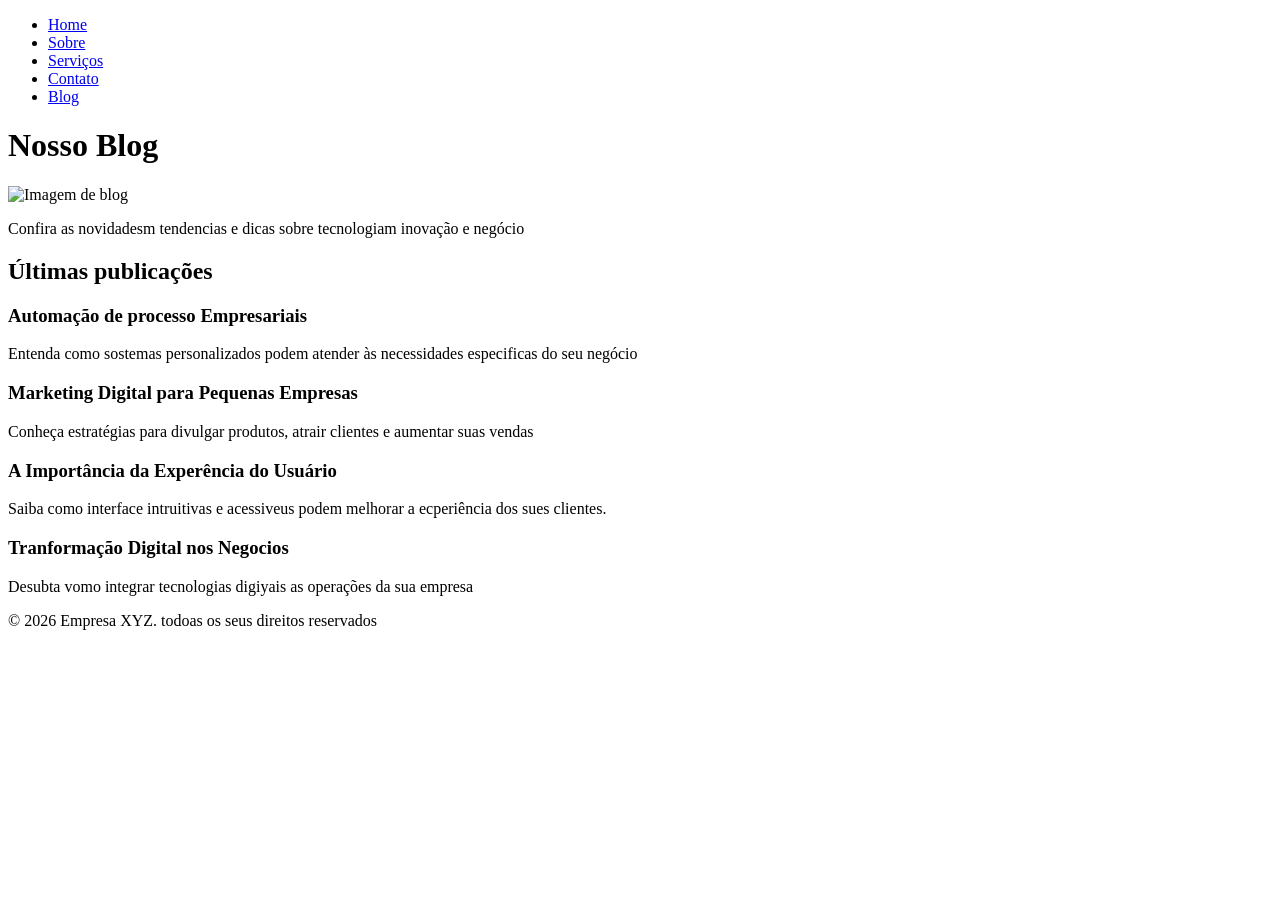
==== 02-site_com_varias_paginas/blog.html @ b6068836 "upgrade" ====
<!DOCTYPE html>
<html lang="pt-br">
<head>
    <meta charset="UTF-8">
    <meta name="viewport" content="width=device-width, initial-scale=1.0">
    <title>Home - Empresa XYZ</title>
    <link rel="stylesheet" href="style.css">
</head>
<body>
    <header>
        <nav>
            <ul>
                <li><a href="index.html">Home</a></li>
                <li><a href="sobre.html">Sobre</a></li>
                <li><a href="servicos.html">Serviços</a></li>
                <li><a href="contato.html">Contato</a></li>
                <li><a href="blog.html">Blog</a></li>
            </ul>
        </nav>
    </header>
    <main>
        <h1>Nosso Blog</h1>
        <img src="https://via.placeholder.com/600x300" alt="Imagem de blog">
        <p>Confira as novidadesm tendencias e dicas sobre tecnologiam inovação e negócio</p>
    <section>
        <h2>Últimas publicações</h2>
        <article>
            <h3>Automação de processo Empresariais</h3>
            <p>Entenda como sostemas personalizados podem atender às necessidades especificas do seu negócio</p>
        </article>
        <article>
            <h3>Marketing Digital para Pequenas Empresas</h3>
            <p>Conheça estratégias para divulgar produtos, atrair clientes e aumentar suas vendas</p>
        </article>
        <article>
            <h3>A Importância da Experência do Usuário</h3>
            <p>Saiba como interface intruitivas e acessiveus podem melhorar a ecperiência dos sues clientes.</p>
        </article>
        <article>
            <h3>Tranformação Digital nos Negocios</h3>
            <p>Desubta vomo integrar tecnologias digiyais as operações da sua empresa</p>
        </article>
    </section>    
    
    
    </main>
    <footer>
        <p>&copy; 2026 Empresa XYZ. todoas os seus direitos reservados</p>
    </footer>
</body>
</html>
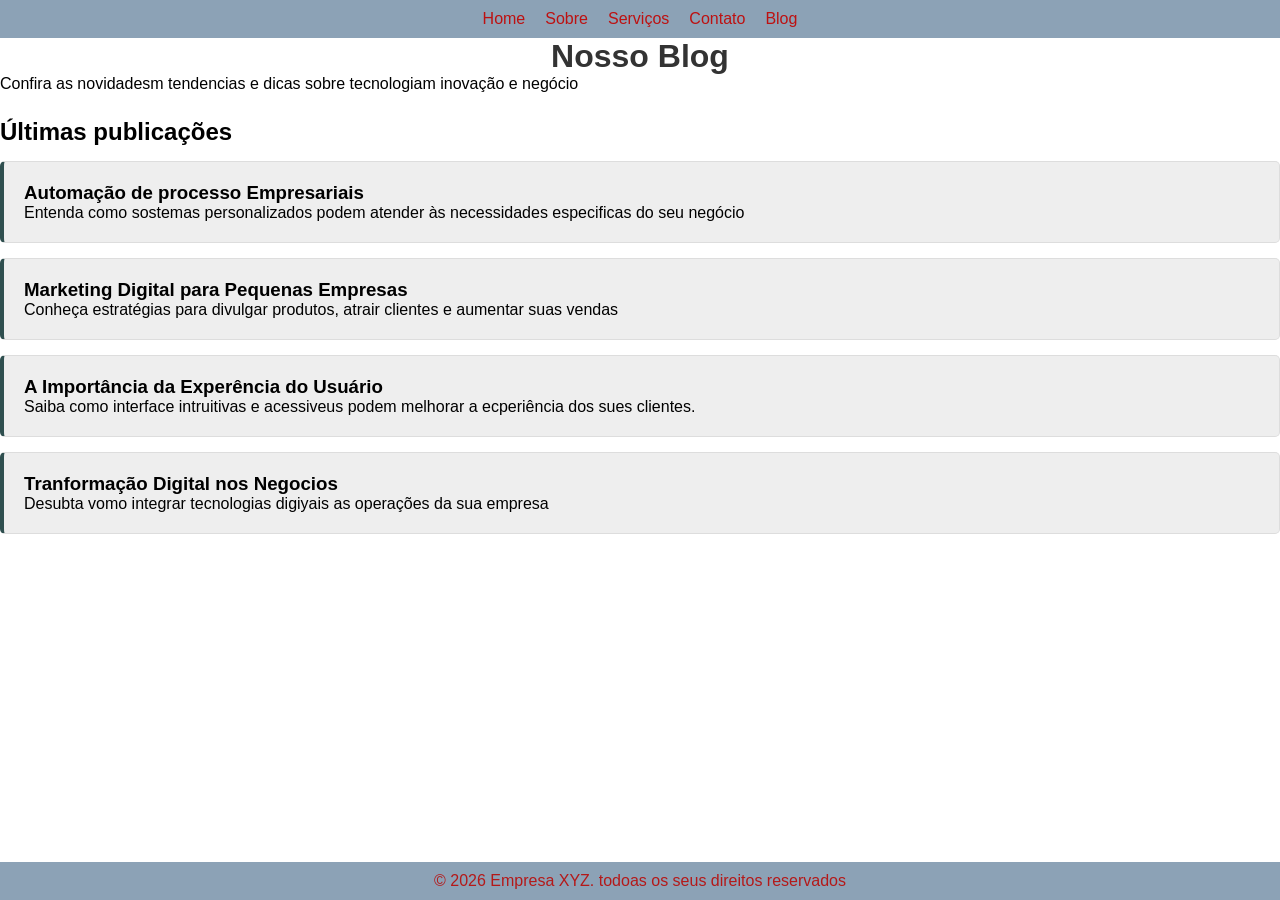
==== commit 719ddf0e: "fear,atualização do CSS" ====
--- a/02-site_com_varias_paginas/blog.html
+++ b/02-site_com_varias_paginas/blog.html
@@ -3,7 +3,7 @@
 <head>
     <meta charset="UTF-8">
     <meta name="viewport" content="width=device-width, initial-scale=1.0">
-    <title>Home - Empresa XYZ</title>
+    <title>blog</title>
     <link rel="stylesheet" href="style.css">
 </head>
 <body>
@@ -20,7 +20,7 @@
     </header>
     <main>
         <h1>Nosso Blog</h1>
-        <img src="https://via.placeholder.com/600x300" alt="Imagem de blog">
+        
         <p>Confira as novidadesm tendencias e dicas sobre tecnologiam inovação e negócio</p>
     <section>
         <h2>Últimas publicações</h2>
--- a/02-site_com_varias_paginas/style.css
+++ b/02-site_com_varias_paginas/style.css
@@ -0,0 +1,122 @@
+*{
+    margin:0;
+    padding:0;
+    box-sizing: border-box;
+   
+}
+
+body{
+    font-family: Helvetica, Arial ,sans-serif;
+    margin: 0;   
+}
+
+header{
+    background-color: #8ca2b6;
+    color: #fcfcfc;
+    padding: 10px 0;
+}
+
+nav ul {
+    list-style: none;
+    display: flex;
+    justify-content: center;
+    gap: 20px;
+}
+
+nav ul li a {
+    color:  rgb(189, 17, 17);
+    text-decoration: none;
+}
+
+nav ul li a:hover{
+    background-color: darkslategray;
+    padding: 5px;
+    color: beige;
+    border-radius: 10px;
+}
+
+h1{
+    color: #333;
+}
+
+img{
+    max-width: 100%;
+    height: auto;
+    margin: 20px 0;
+}
+
+footer{
+    background-color: #8ca2b6;
+    color: #b41919;
+    text-align: center;
+    padding: 10px 0;
+    position: fixed;
+    width: 100%;
+    bottom: 0;
+}
+
+form{
+    display: flex;
+    flex-direction: column;
+    max-width: 400;
+    margin: 0 auto;
+    margin-bottom: 100px;
+    background-color: #eee;
+    padding: 20px 20px 5px 20px;
+    border-radius: 5px;
+}
+
+label{
+    margin: 10PX;
+    margin-top: 5px;  
+}
+
+input, textarea{
+    padding: 10px;
+    margin-top: 5px;
+}
+
+button{
+    margin: 50px;
+    padding: 10px;
+    border: #333;
+    border-color: pink;
+    color: black;
+    width: 100px;
+    height: 100px;
+    border-radius: 50%;
+}
+
+#conteine-contato{
+    display: flex;
+    padding: 0;   
+}
+
+#conteine-contato img{
+    width: 100%;
+    max-width: 600px;
+
+}
+
+button:hover{
+    background-color: aqua;
+    cursor: pointer;  
+}
+
+h1{
+    text-align: center;
+}
+
+h2{
+    margin: 25px 0 15px;   
+}
+
+article{
+    background-color: #eee;
+    border: 1px solid #ddd;
+    border-left: 4px solid darkslategray;
+    border-radius: 5px;
+    padding: 20px;
+    margin-bottom: 15px;
+    box-shadow: 0 2px 5px #rgba(0,0,0,0,0,8);
+}
